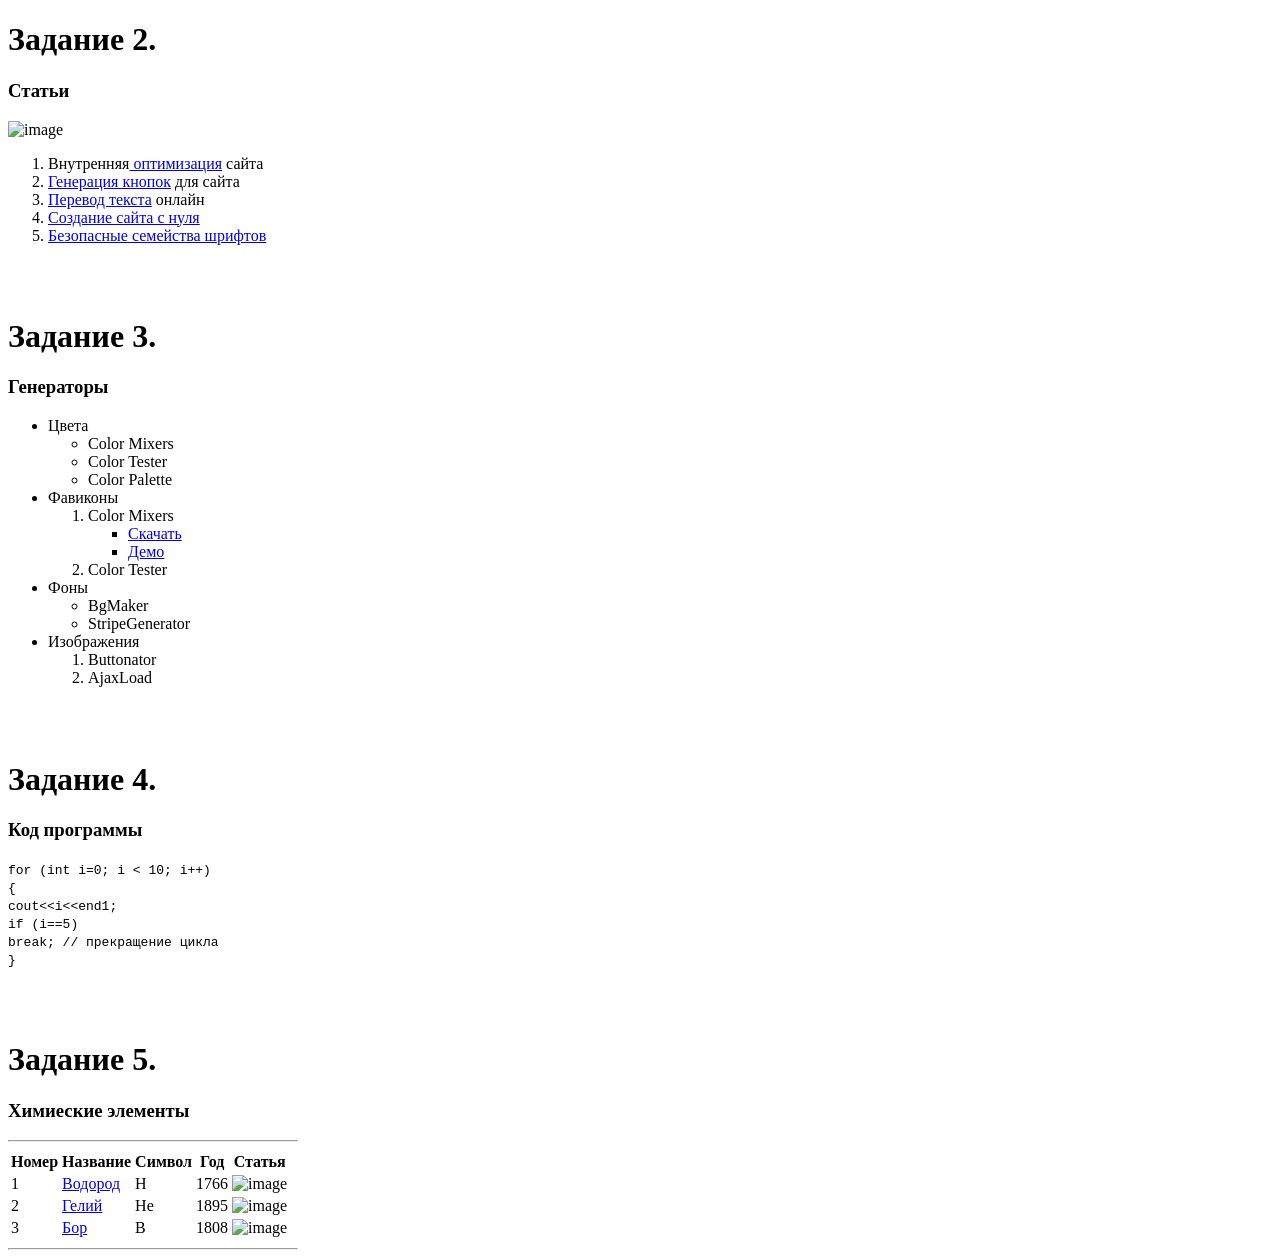
==== 2/index.html @ ad163254 "new" ====
<!DOCTYPE html>
<html lang="en">
<head>
    <meta charset="UTF-8">
    <meta http-equiv="X-UA-Compatible" content="IE=edge">
    <meta name="viewport" content="width=device-width, initial-scale=1.0">
    <title>Lesson2</title>
    <style>
        img {
            height: 100px;
            width: 100px;
        }
        .image2{
            width: 50px;
            height: 30px;
        }
        .container {
            width: 290px;
        }
    </style>
</head>
<body>
    <h1>Задание 2.</h1>
    <h3>Статьи</h3>
    <img src="/img/i_arif.png" alt="image">
    <ol>
        <li>Внутренняя<a href="#"> оптимизация</a> сайта</li>
        <li><a href="#">Генерация кнопок</a> для сайта</li>
        <li><a href="#">Перевод текста</a> онлайн</li>
        <li><a href="#">Создание сайта с нуля</a></li>
        <li><a href="#">Безопасные семейства шрифтов</a></li>
    </ol>
    <br>
    <br>
    <h1>Задание 3.</h1>
    <h3>Генераторы</h3>
    <ul>
        <li>Цвета</li>
            <ul>
                <li>Color Mixers</li>
                <li>Color Tester</li>
                <li>Color Palette</li>
            </ul>
        <li>Фавиконы</li>
            <ol>
                <li>Color Mixers</li>
                <ul>
                    <li><a href="#">Скачать</a></li>
                        <li><a href="#">Демо</a></li>
                </ul>
                <li>Color Tester</li>
            </ol>
        <li>Фоны</li>
            <ul>
                <li>BgMaker</li>
                <li>StripeGenerator</li>
            </ul>
        <li>Изображения</li>
            <ol>
                <li>Buttonator</li>
                <li>AjaxLoad</li>
            </ol>
    </ul>
    <br>
    <br>
    <h1>Задание 4.</h1>
        <h3>Код программы</h3>
        <p>
            <code>
                for (int i=0; i &lt; 10; i++)<br>
                {<br>
                cout&lt;&lt;i&lt;&lt;end1;<br>
                if (i==5)<br>
                    break; // прекращение цикла<br>
                }
            </code>
        </p>
    <br>
    <br>
    <h1>Задание 5.</h1>
        <h3>Химиеские элементы</h3>
        <div class="container">
            <hr>
            <table>
                <thead>
                    <tr>
                        <th>Номер</th>
                        <th>Название</th>
                        <th>Символ</th>
                        <th>Год</th>
                        <th>Статья</th>
                    </tr>
                </thead>
                <tbody>
                    <tr>
                        <td>1</td>
                        <td><a href="#">Водород</a></td>
                        <td>H</td>
                        <td>1766</td>
                        <td><img src="/img/run2.png" alt="image" class="image2"></td>
                    </tr>
                    <tr>
                        <td>2</td>
                        <td><a href="#">Гелий</a></td>
                        <td>He</td>
                        <td>1895</td>
                        <td><img src="/img/run2.png" alt="image" class="image2"></td>
                    </tr>
                    <tr>
                        <td>3</td>
                        <td><a href="#">Бор</a></td>
                        <td>B</td>
                        <td>1808</td>
                        <td><img src="/img/run2.png" alt="image" class="image2"></td>
                    </tr>
                </tbody>
            </table>
            <hr>
        </div>
        
</body>
</html>
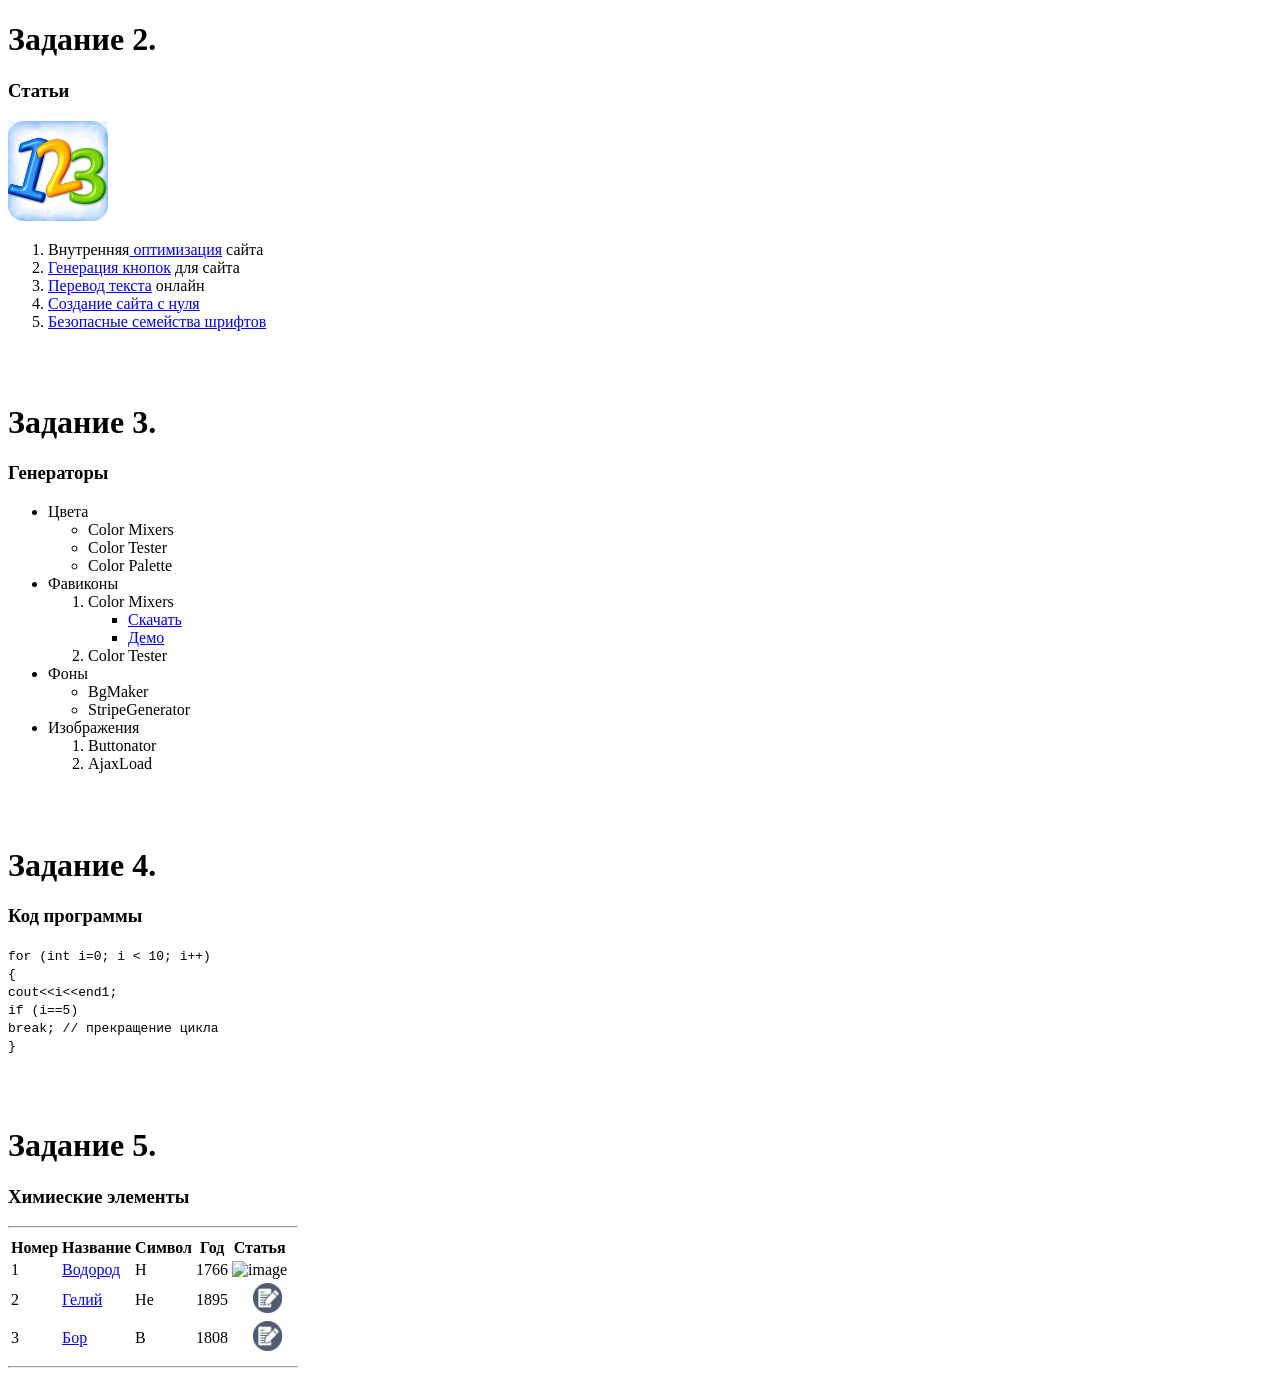
==== commit 52fd2a81: "Update index.html corrections" ====
--- a/2/index.html
+++ b/2/index.html
@@ -22,7 +22,7 @@
 <body>
     <h1>Задание 2.</h1>
     <h3>Статьи</h3>
-    <img src="/img/i_arif.png" alt="image">
+    <img src="./img/i_arif.png" alt="image">
     <ol>
         <li>Внутренняя<a href="#"> оптимизация</a> сайта</li>
         <li><a href="#">Генерация кнопок</a> для сайта</li>
@@ -104,14 +104,14 @@
                         <td><a href="#">Гелий</a></td>
                         <td>He</td>
                         <td>1895</td>
-                        <td><img src="/img/run2.png" alt="image" class="image2"></td>
+                        <td><img src="./img/run2.png" alt="image" class="image2"></td>
                     </tr>
                     <tr>
                         <td>3</td>
                         <td><a href="#">Бор</a></td>
                         <td>B</td>
                         <td>1808</td>
-                        <td><img src="/img/run2.png" alt="image" class="image2"></td>
+                        <td><img src="./img/run2.png" alt="image" class="image2"></td>
                     </tr>
                 </tbody>
             </table>
@@ -119,4 +119,4 @@
         </div>
         
 </body>
-</html>+</html>
